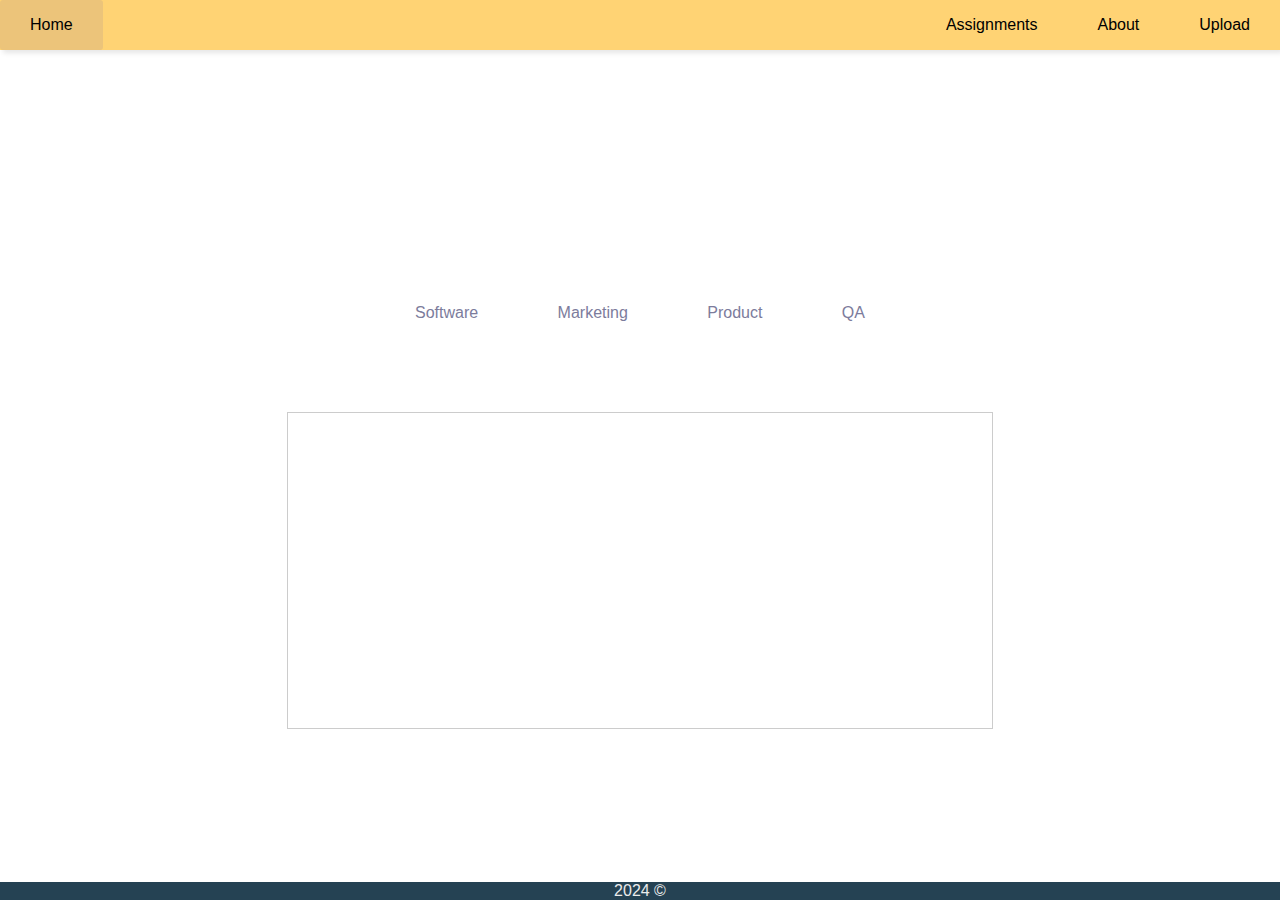
==== index.html @ 174844d5 "Add files via upload" ====
<!DOCTYPE html>
<html lang="en">
<head>
    <meta charset="UTF-8">
    <meta name="viewport" 
      content="width=device-width, initial-scale=1.0, maximum-scale=1.0, user-scalable=0"/>
    <link rel="stylesheet" href="style.css">
    <title>Assigned</title>
</head>
<body>
    <nav class="navbar">
        <ul class="sidebar">
            <li onclick="closeSidebar()"><a href="#"><svg xmlns="http://www.w3.org/2000/svg" height="24px" viewBox="0 -960 960 960" width="24px" fill="#5f6368"><path d="m256-200-56-56 224-224-224-224 56-56 224 224 224-224 56 56-224 224 224 224-56 56-224-224-224 224Z"/></svg></a></li>
            <li><a href="#">Assignments</a></li>
            <li><a href="#">About</a></li>
            <li><a href="#">Upload</a></li>
        </ul>
        <ul>
            <li ><a href="#">Home</a></li>
            <li class="hideOnMobile"><a href="#">Assignments</a></li>
            <li class="hideOnMobile"><a href="#">About</a></li>
            <li class="hideOnMobile"><a href="upload.html">Upload</a></li>
            <li class="menuButton" onclick="showSidebar()"><a href="#"><svg xmlns="http://www.w3.org/2000/svg" height="24px" viewBox="0 -960 960 960" width="24px" fill="#5f6368"><path d="M120-240v-80h720v80H120Zm0-200v-80h720v80H120Zm0-200v-80h720v80H120Z"/></svg></a></li>
        </ul>
    </nav>
    <header>
        <h1>Pass your next home assignment!</h1>
        <h4>Prepare for tech home assignments using *real* assignments from leading companies</h4>
        <ul>
            <li><a href="#">Software</a></li>
            <li><a href="#">Marketing</a></li>
            <li><a href="#">Product</a></li>
            <li><a href="#">QA</a></li>
        </ul>
    </header>
    <!-- <section class="reviews">
        <input type="button" value="Amazon">
        <input type="button" value="Google">
        <input type="button" value="Meta">
        <input type="button" value="Microsoft">
    </section> -->

    <section class="tableparent">
        <iframe class="airtable-embed" src="https://airtable.com/embed/appBILD44u6VeR2ZP/shrebkrv6y3WdR4w4?viewControls=on" frameborder="0" onmousewheel="" width="100%" height="533" style="background: transparent; border: 1px solid #ccc;"></iframe>
    </section>
        <footer>
            <div class="footer">
                <p>2024  &#169</p>
            </div>
        </footer>
<script>
    function showSidebar(){
        const sidebar = document.querySelector('.sidebar')
        sidebar.style.display = 'flex'
    }
    function closeSidebar(){
        const sidebar = document.querySelector('.sidebar')
        sidebar.style.display = 'none'
    }
</script>

</body>
</html>
---- style.css ----
*{
    margin: 0;
    padding: 0;
}
body{
    min-height: 100vh;
    font-family: 'Segoe UI', Tahoma, Geneva, Verdana, sans-serif;
    background-image: url('https://images.unsplash.com/photo-1729161769741-e7bbb82abc84?q=80&w=987&auto=format&fit=crop&ixlib=rb-4.0.3&ixid=M3wxMjA3fDB8MHxwaG90by1wYWdlfHx8fGVufDB8fHx8fA%3D%3D');
    background-size: cover;
    background-repeat:no-repeat;
}

nav{
    background-color: rgb(255, 211, 116);
    box-shadow: 3px 3px 5px rgba(0, 0, 0, 0.1);
}

nav ul {
    width: 100%;
    list-style: none;
    display: flex;
    justify-content:flex-end;
    align-items: center;
}

nav li {
    height: 50px;
}

nav a {
    height: 50px;
    padding: 0 30px;
    text-decoration: none;
    display: flex;
    align-items: center;
    color: rgb(0, 0, 0);
}

nav a:hover{
    background-color: #ecc47a;
    border-radius: 3px;
    transition: 0.4s;

}

nav li:first-child{
    margin-right: auto;;
}

.sidebar{
    position: fixed;
    top: 0;
    right: 0;
    height: 100vh;
    width: 250px;
    z-index: 999;
    background-color: rgb(255, 211, 116);
    backdrop-filter: blur(10px);
    box-shadow: -10px 0 10px rgba(0, 0, 0, 0.1);
    display: none;
    flex-direction: column;
    align-items: flex-start;
    justify-content: flex-start;
}

.sidebar li, .sidebar a{
    width: 100%;
}

.menuButton {
    display:none
}

@media(max-width: 800px){
    .hideOnMobile{
        display: none;
    }
    .menuButton{
        display:block ;
    }
}

@media(max-width: 400px){
    .sidebar{
        width: 100%;
    }
}


header{
    color: white;
    width: 50vh;
    display: flex;
    flex-direction: column;
    margin: 10vh auto;
    /* padding-left: 15vh; */
    text-align: center;

}

header ul {
    list-style: none;
    display: flex;
    justify-content: space-between;
    text-decoration:overline;
}

@media(max-width: 400px){
    header ul{
        display:none;
    }
    header {
        width: fit-content;

    }
}

header a {
    text-decoration: none;
    color: #7c7c9c;
    transition: 0.2s;

}

header a:hover {
    cursor: pointer;
    background-color: rgba(124, 102, 145, 0.1);
    border-radius: 2px;
}


header h1 {
    margin-bottom: 2vh;
}

header h4 {
margin-bottom: 4vh;
}


.reviews input {
    height: 6vh;
    max-width: 30vh;
    border-radius: 25px;
    background-color:rgb(255, 211, 116) ;
    color: rgb(0, 0, 0);
    transition: 0.4s;

    
}
.reviews input:hover {
    background-color: #bba957;
    cursor: pointer;
    color: rgb(0, 0, 0);
    
}

.reviews {
    display: grid;
    gap: 1rem;
    grid-template-columns: repeat(auto-fit, minmax(100px, 1fr));
    margin: 10vh auto;
    padding-top: 5vh;
    max-width: 100vh;
}

@media(max-width: 800px){
    .reviews input{
        height: 6vh;

    }
}

@media(max-width: 400px){
    .reviews input{
        height: 5vh;

    }
}

.footer {
    color: rgb(235, 235, 235);
    background-color:rgb(37, 66, 83);
    text-align: center;
    position: fixed;
    left: 0;
    bottom: 0;
    width: 100%;
}

.tableparent {
    display: flex;
    justify-content: center;
    width: 100%; /* Make sure the parent stretches across the page */
}

.airtable-embed {
    width: 55%; /* Control the width of the table, change this value if needed */
    height: 35vh; /* Optional, but might help with responsiveness */
    margin-bottom: 15vh;
}

@media(max-width: 480px){
    .airtable-embed {
        width: 50%; 
        height: 40vh; 
        margin-bottom: 15vh;
    }
}
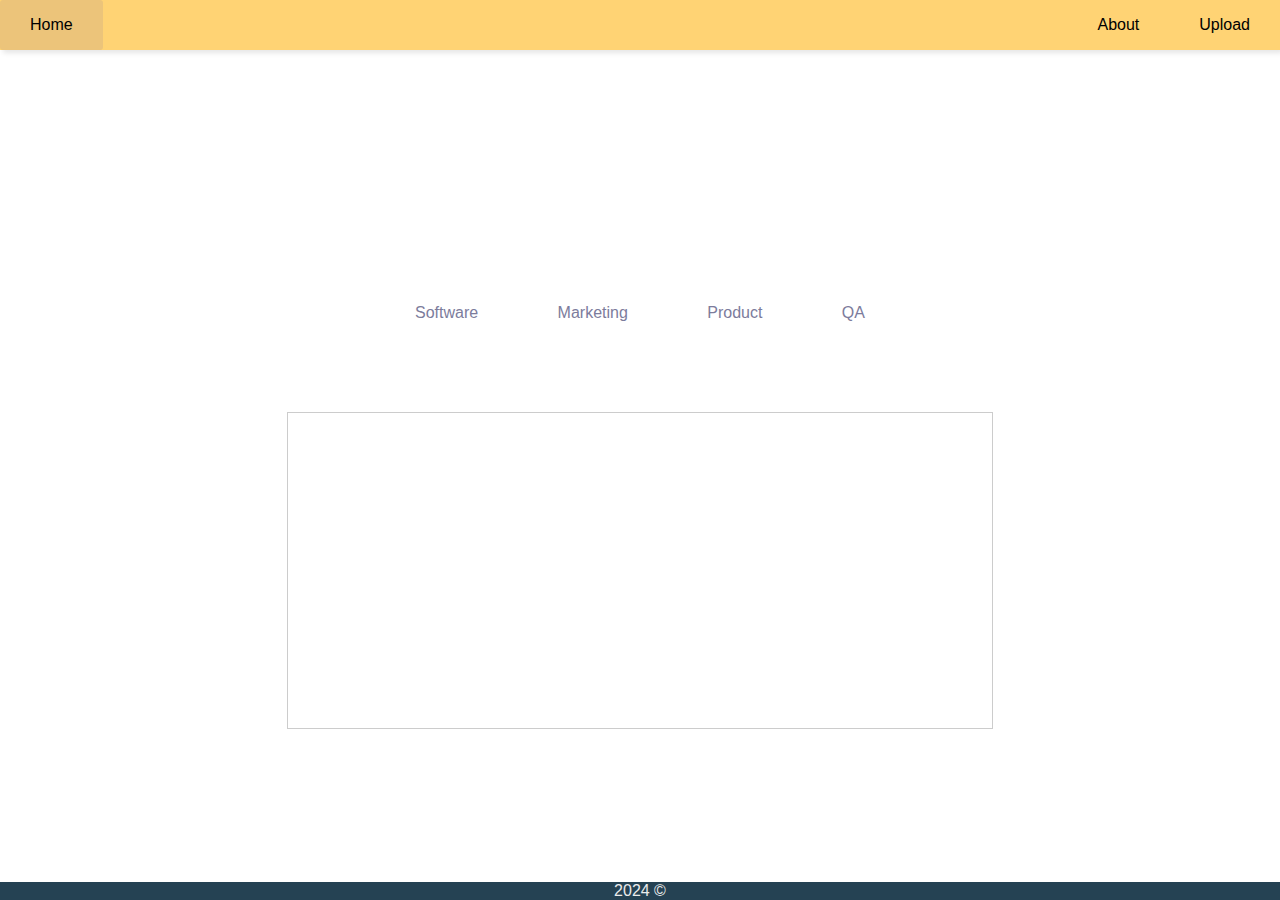
==== commit 67e485b0: "Update index.html" ====
--- a/index.html
+++ b/index.html
@@ -4,6 +4,7 @@
     <meta charset="UTF-8">
     <meta name="viewport" 
       content="width=device-width, initial-scale=1.0, maximum-scale=1.0, user-scalable=0"/>
+        <link rel="icon" type="image/x-icon" href="favicon-32x32.png">
     <link rel="stylesheet" href="style.css">
     <title>Assigned</title>
 </head>
@@ -11,13 +12,11 @@
     <nav class="navbar">
         <ul class="sidebar">
             <li onclick="closeSidebar()"><a href="#"><svg xmlns="http://www.w3.org/2000/svg" height="24px" viewBox="0 -960 960 960" width="24px" fill="#5f6368"><path d="m256-200-56-56 224-224-224-224 56-56 224 224 224-224 56 56-224 224 224 224-56 56-224-224-224 224Z"/></svg></a></li>
-            <li><a href="#">Assignments</a></li>
             <li><a href="#">About</a></li>
-            <li><a href="#">Upload</a></li>
+            <li><a href="upload.html">Upload</a></li>
         </ul>
         <ul>
             <li ><a href="#">Home</a></li>
-            <li class="hideOnMobile"><a href="#">Assignments</a></li>
             <li class="hideOnMobile"><a href="#">About</a></li>
             <li class="hideOnMobile"><a href="upload.html">Upload</a></li>
             <li class="menuButton" onclick="showSidebar()"><a href="#"><svg xmlns="http://www.w3.org/2000/svg" height="24px" viewBox="0 -960 960 960" width="24px" fill="#5f6368"><path d="M120-240v-80h720v80H120Zm0-200v-80h720v80H120Zm0-200v-80h720v80H120Z"/></svg></a></li>
@@ -60,4 +59,4 @@
 </script>
 
 </body>
-</html>+</html>
